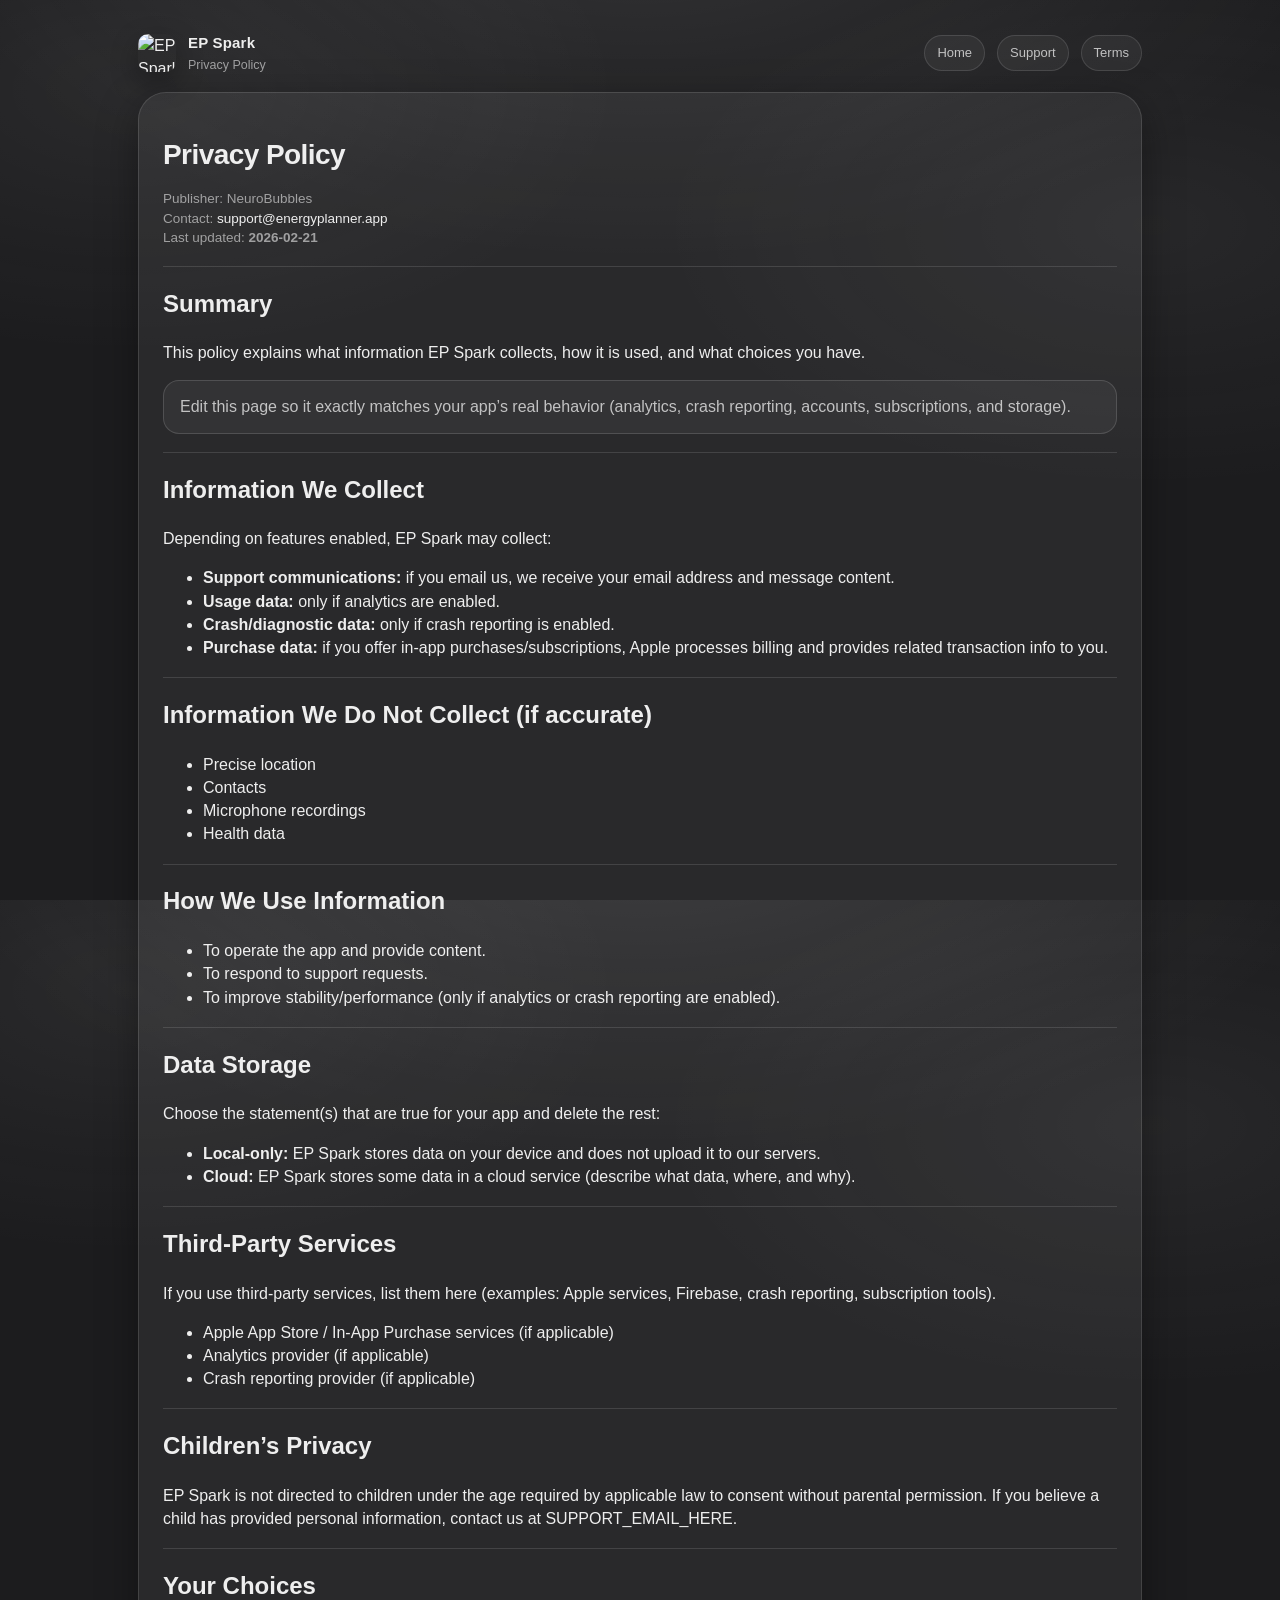
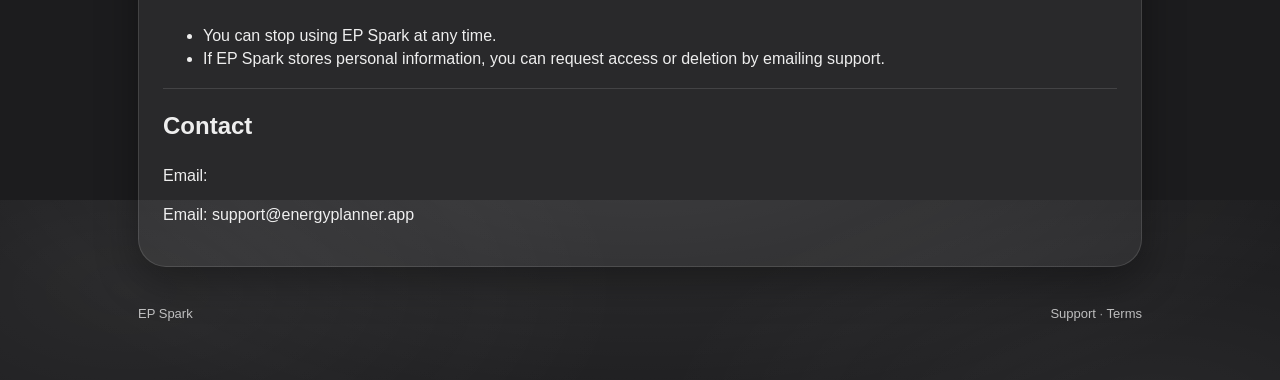
==== epspark-privacy.html @ babfc050 "Rename epspark/epspark-privacy.html to epspark-privacy.html" ====
<!doctype html>
<html lang="en">
<head>
  <meta charset="utf-8" />
  <meta name="viewport" content="width=device-width,initial-scale=1" />
  <title>EP Spark Privacy Policy</title>
  <meta name="description" content="Privacy Policy for EP Spark." />
  <link rel="icon" href="favicon.ico" type="image/x-icon">
  <link rel="stylesheet" href="styles.css" />
</head>

<body>
  <div class="container">

    <header class="nav">
      <div class="brand">
        <img src="assets/epspark-icon.svg" alt="EP Spark icon">
        <div class="brand-title">
          <strong>EP Spark</strong>
          <span>Privacy Policy</span>
        </div>
      </div>

      <nav class="nav-links" aria-label="Primary">
        <a class="chip" href="../">Home</a>
        <a class="chip" href="epspark-support.html">Support</a>
        <a class="chip" href="epspark-terms.html">Terms</a>
      </nav>
    </header>

    <main class="card">
      <div class="card-inner">
        <h1 class="page-title">Privacy Policy</h1>
        <p class="small">
          Publisher: NeuroBubbles<br>
          Contact: <a href="mailto:support@energyplanner.app?subject=%5BEP%20Spark%5D%20Privacy%20Question">support@energyplanner.app</a><br>
          Last updated: <strong>2026-02-21</strong>
        </p>

        <div class="hr"></div>

        <h2>Summary</h2>
        <p>
          This policy explains what information EP Spark collects, how it is used, and what choices you have.
        </p>

        <div class="notice">
          Edit this page so it exactly matches your app’s real behavior (analytics, crash reporting, accounts, subscriptions, and storage).
        </div>

        <div class="hr"></div>

        <h2>Information We Collect</h2>
        <p>Depending on features enabled, EP Spark may collect:</p>
        <ul>
          <li><strong>Support communications:</strong> if you email us, we receive your email address and message content.</li>
          <li><strong>Usage data:</strong> only if analytics are enabled.</li>
          <li><strong>Crash/diagnostic data:</strong> only if crash reporting is enabled.</li>
          <li><strong>Purchase data:</strong> if you offer in-app purchases/subscriptions, Apple processes billing and provides related transaction info to you.</li>
        </ul>

        <div class="hr"></div>

        <h2>Information We Do Not Collect (if accurate)</h2>
        <ul>
          <li>Precise location</li>
          <li>Contacts</li>
          <li>Microphone recordings</li>
          <li>Health data</li>
        </ul>

        <div class="hr"></div>

        <h2>How We Use Information</h2>
        <ul>
          <li>To operate the app and provide content.</li>
          <li>To respond to support requests.</li>
          <li>To improve stability/performance (only if analytics or crash reporting are enabled).</li>
        </ul>

        <div class="hr"></div>

        <h2>Data Storage</h2>
        <p>Choose the statement(s) that are true for your app and delete the rest:</p>
        <ul>
          <li><strong>Local-only:</strong> EP Spark stores data on your device and does not upload it to our servers.</li>
          <li><strong>Cloud:</strong> EP Spark stores some data in a cloud service (describe what data, where, and why).</li>
        </ul>

        <div class="hr"></div>

        <h2>Third-Party Services</h2>
        <p>If you use third-party services, list them here (examples: Apple services, Firebase, crash reporting, subscription tools).</p>
        <ul>
          <li>Apple App Store / In-App Purchase services (if applicable)</li>
          <li>Analytics provider (if applicable)</li>
          <li>Crash reporting provider (if applicable)</li>
        </ul>

        <div class="hr"></div>

        <h2>Children’s Privacy</h2>
        <p>
          EP Spark is not directed to children under the age required by applicable law to consent without parental permission.
          If you believe a child has provided personal information, contact us at
          <a href="mailto:SUPPORT_EMAIL_HERE">SUPPORT_EMAIL_HERE</a>.
        </p>

        <div class="hr"></div>

        <h2>Your Choices</h2>
        <ul>
          <li>You can stop using EP Spark at any time.</li>
          <li>If EP Spark stores personal information, you can request access or deletion by emailing support.</li>
        </ul>

        <div class="hr"></div>

        <h2>Contact</h2>
        <p>Email: <p>Email: <a href="mailto:support@energyplanner.app?subject=%5BEP%20Spark%5D%20Privacy%20Question">support@energyplanner.app</a></p>
      </div>
    </main>

    <footer class="footer">
      <div><a href="../">EP Spark</a></div>
      <div>
        <a href="epspark-support.html">Support</a> ·
        <a href="epspark-terms.html">Terms</a>
      </div>
    </footer>

  </div>
</body>
</html>
---- styles.css ----
:root{
  --bg: #1C1C1E;
  --panel: rgba(255,255,255,0.06);
  --panel2: rgba(255,255,255,0.10);
  --stroke: rgba(255,255,255,0.12);
  --text: rgba(255,255,255,0.92);
  --muted: rgba(255,255,255,0.70);
  --faint: rgba(255,255,255,0.55);
  --link: rgba(255,255,255,0.92);
  --shadow: 0 12px 40px rgba(0,0,0,0.35);
  --radius: 18px;
  --radius2: 28px;
  --maxw: 1040px;
  --focus: rgba(142, 190, 255, 0.7);
}

*{ box-sizing: border-box; }
html, body{ height: 100%; }

body{
  margin: 0;
  background:
    radial-gradient(1200px 600px at 50% -100px, rgba(255,255,255,0.10), rgba(255,255,255,0) 60%),
    radial-gradient(900px 480px at 10% 10%, rgba(255,255,255,0.06), rgba(255,255,255,0) 55%),
    radial-gradient(900px 480px at 90% 25%, rgba(255,255,255,0.05), rgba(255,255,255,0) 55%),
    var(--bg);
  color: var(--text);
  font-family: ui-sans-serif, -apple-system, BlinkMacSystemFont, "Segoe UI", Roboto, Helvetica, Arial, "Apple Color Emoji","Segoe UI Emoji";
  line-height: 1.45;
}

a{ color: var(--link); text-decoration: none; }
a:hover{ text-decoration: underline; }
a:focus-visible, button:focus-visible{
  outline: 3px solid var(--focus);
  outline-offset: 2px;
  border-radius: 10px;
}

.container{
  max-width: var(--maxw);
  margin: 0 auto;
  padding: 22px 18px 56px;
}

.nav{
  display: flex;
  gap: 14px;
  justify-content: space-between;
  align-items: center;
  padding: 10px 0 18px;
}

.brand{
  display: flex;
  gap: 12px;
  align-items: center;
  min-width: 220px;
}

.brand img{
  width: 38px;
  height: 38px;
  border-radius: 10px;
  box-shadow: 0 10px 28px rgba(0,0,0,0.30);
}

.brand-title{
  display: flex;
  flex-direction: column;
  gap: 2px;
}

.brand-title strong{
  font-size: 15px;
  letter-spacing: 0.2px;
}
.brand-title span{
  font-size: 12.5px;
  color: var(--faint);
}

.nav-links{
  display: flex;
  gap: 12px;
  flex-wrap: wrap;
  justify-content: flex-end;
}

.chip{
  display: inline-flex;
  align-items: center;
  justify-content: center;
  padding: 8px 12px;
  background: rgba(255,255,255,0.05);
  border: 1px solid var(--stroke);
  border-radius: 999px;
  color: var(--muted);
  text-decoration: none;
  font-size: 13px;
}
.chip:hover{
  background: rgba(255,255,255,0.08);
  text-decoration: none;
  color: var(--text);
}

.hero{
  display: grid;
  grid-template-columns: 1.2fr 0.8fr;
  gap: 18px;
  align-items: stretch;
  margin-top: 6px;
}

.card{
  background: var(--panel);
  border: 1px solid var(--stroke);
  border-radius: var(--radius2);
  box-shadow: var(--shadow);
  overflow: hidden;
}

.card-inner{
  padding: 24px;
}

.h-eyebrow{
  font-size: 12px;
  letter-spacing: 0.14em;
  text-transform: uppercase;
  color: var(--faint);
}

.h-title{
  margin: 10px 0 10px;
  font-size: 44px;
  line-height: 1.06;
  letter-spacing: -0.02em;
}

.h-subtitle{
  margin: 0 0 18px;
  color: var(--muted);
  font-size: 16.5px;
  max-width: 64ch;
}

.actions{
  display: flex;
  gap: 12px;
  flex-wrap: wrap;
  margin-top: 18px;
}

.btn{
  display: inline-flex;
  align-items: center;
  gap: 10px;
  padding: 12px 16px;
  border-radius: 14px;
  border: 1px solid var(--stroke);
  background: rgba(255,255,255,0.07);
  color: var(--text);
  text-decoration: none;
  font-weight: 600;
  font-size: 14px;
}
.btn:hover{
  background: rgba(255,255,255,0.10);
  text-decoration: none;
}
.btn.primary{
  background: rgba(255,255,255,0.92);
  color: #141414;
  border-color: rgba(255,255,255,0.6);
}
.btn.primary:hover{
  background: rgba(255,255,255,0.98);
}

.kicker{
  margin-top: 12px;
  font-size: 13px;
  color: var(--faint);
}

.side{
  display: grid;
  gap: 14px;
}

.stat{
  display: grid;
  gap: 10px;
}

.pill{
  display: inline-flex;
  align-items: center;
  gap: 8px;
  font-size: 13px;
  padding: 10px 12px;
  border-radius: 999px;
  border: 1px solid var(--stroke);
  background: rgba(255,255,255,0.05);
  color: var(--muted);
  width: fit-content;
}

.grid{
  display: grid;
  grid-template-columns: repeat(3, 1fr);
  gap: 14px;
  margin-top: 16px;
}

.feature h3{
  margin: 0 0 8px;
  font-size: 15px;
  letter-spacing: -0.01em;
}
.feature p{
  margin: 0;
  color: var(--muted);
  font-size: 14px;
}

.section{
  margin-top: 18px;
}

.section h2{
  margin: 0 0 8px;
  font-size: 20px;
  letter-spacing: -0.01em;
}

.section p, .section li{
  color: var(--muted);
  font-size: 14.5px;
}

.hr{
  height: 1px;
  background: rgba(255,255,255,0.12);
  margin: 18px 0;
}

.footer{
  margin-top: 22px;
  padding-top: 16px;
  color: var(--faint);
  font-size: 13px;
  display: flex;
  flex-wrap: wrap;
  gap: 10px;
  justify-content: space-between;
  align-items: center;
}

.footer a{ color: var(--muted); }
.footer a:hover{ color: var(--text); }

.page-title{
  margin: 18px 0 8px;
  font-size: 28px;
  letter-spacing: -0.02em;
}

.small{
  font-size: 13.5px;
  color: var(--faint);
}

.notice{
  padding: 14px 16px;
  border-radius: 16px;
  border: 1px solid rgba(255,255,255,0.14);
  background: rgba(255,255,255,0.05);
  color: var(--muted);
}

@media (max-width: 900px){
  .hero{ grid-template-columns: 1fr; }
  .grid{ grid-template-columns: 1fr; }
  .h-title{ font-size: 38px; }
}
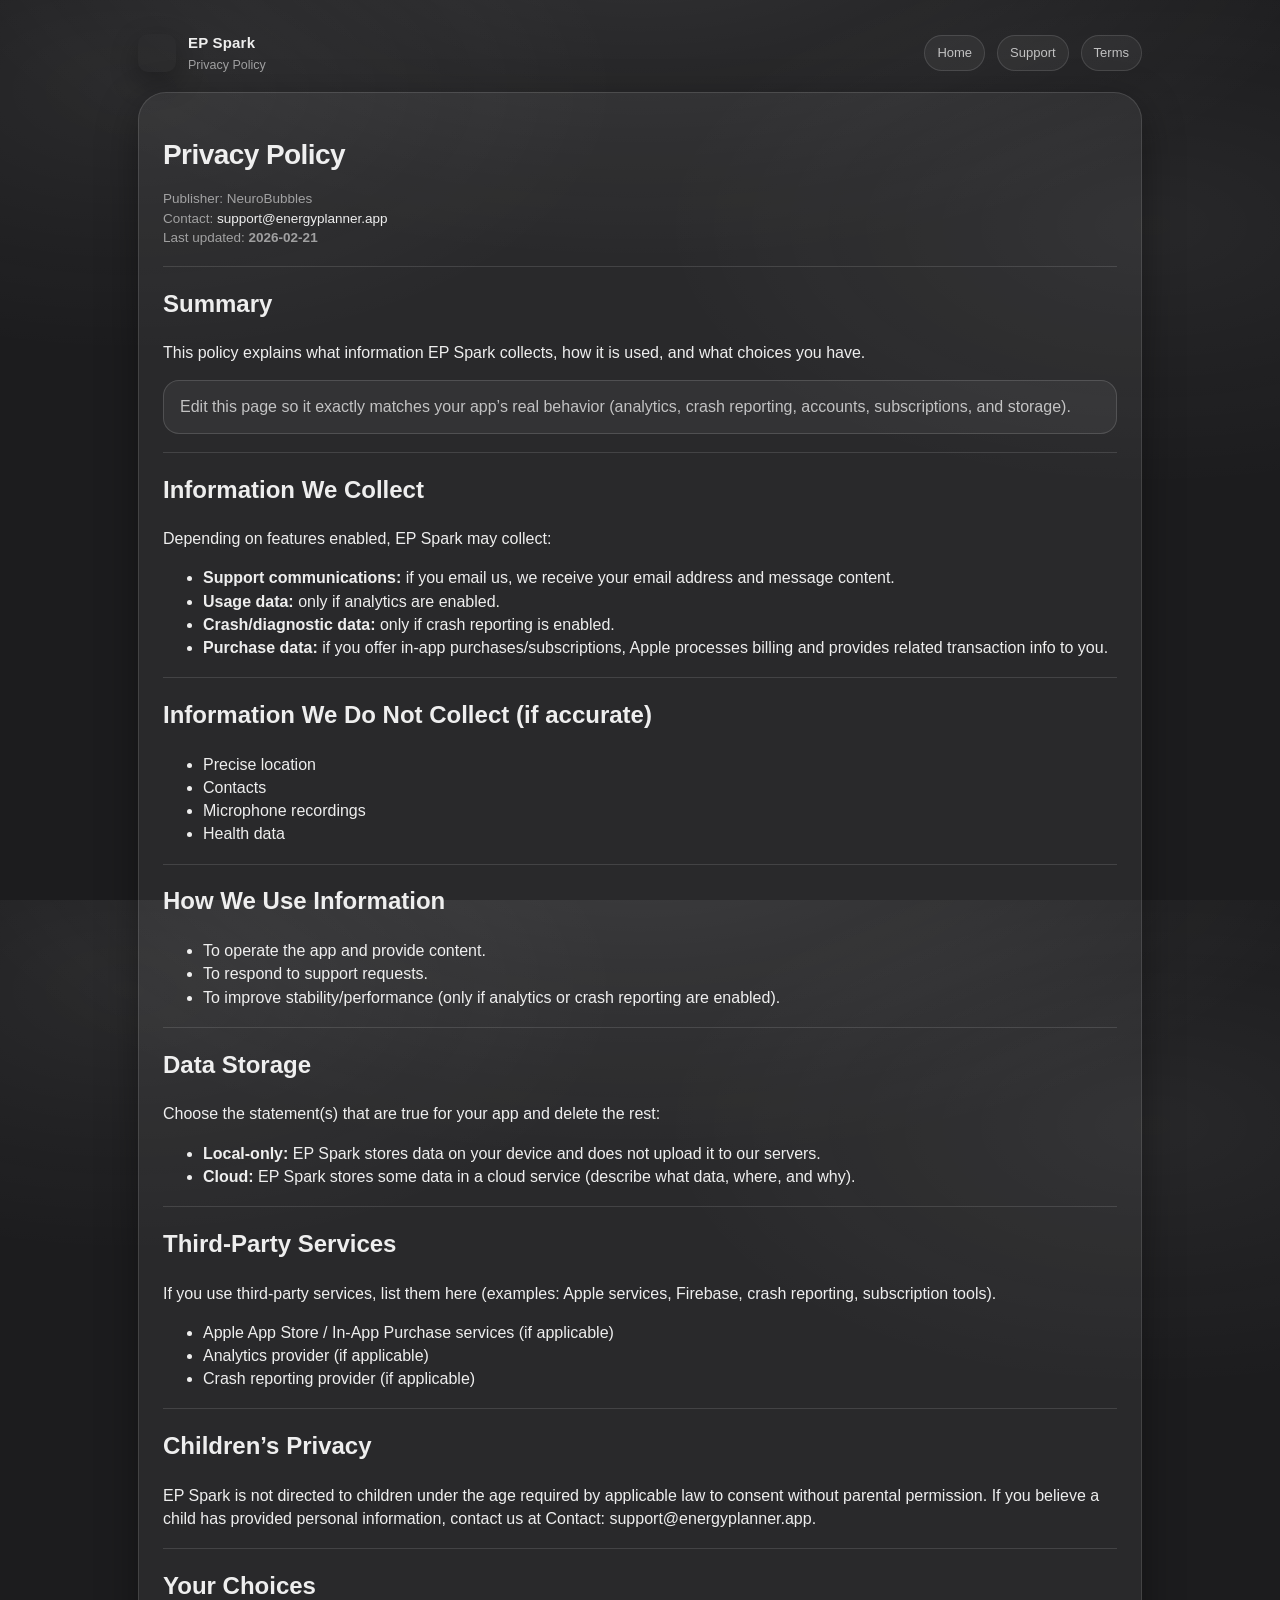
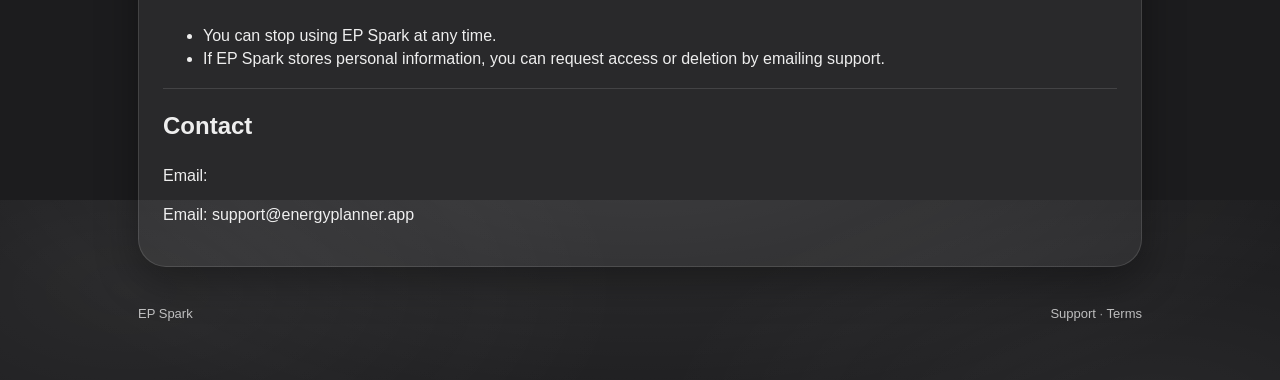
==== commit 8a6301e9: "Update epspark-privacy.html" ====
--- a/epspark-privacy.html
+++ b/epspark-privacy.html
@@ -103,7 +103,7 @@
         <p>
           EP Spark is not directed to children under the age required by applicable law to consent without parental permission.
           If you believe a child has provided personal information, contact us at
-          <a href="mailto:SUPPORT_EMAIL_HERE">SUPPORT_EMAIL_HERE</a>.
+          Contact: <a href="mailto:support@energyplanner.app?subject=%5BEP%20Spark%5D%20Contact">support@energyplanner.app</a>.
         </p>
 
         <div class="hr"></div>
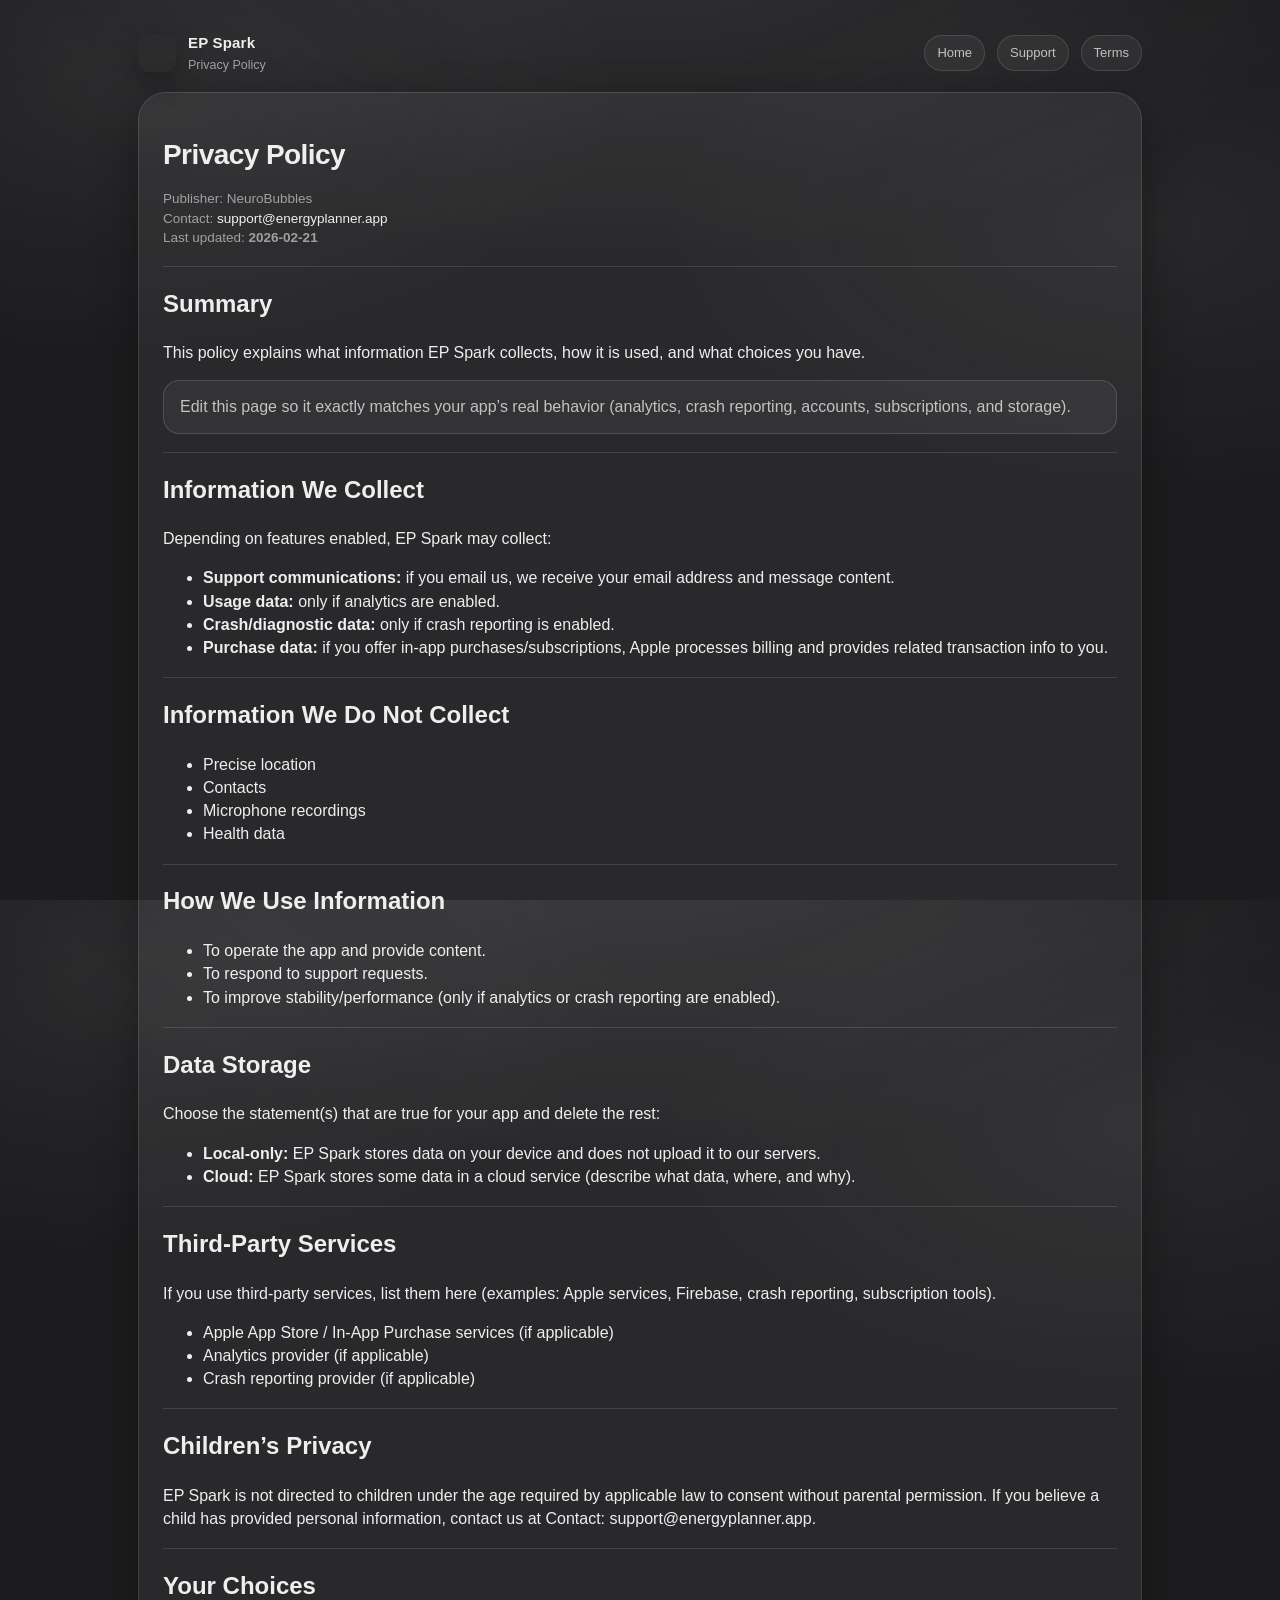
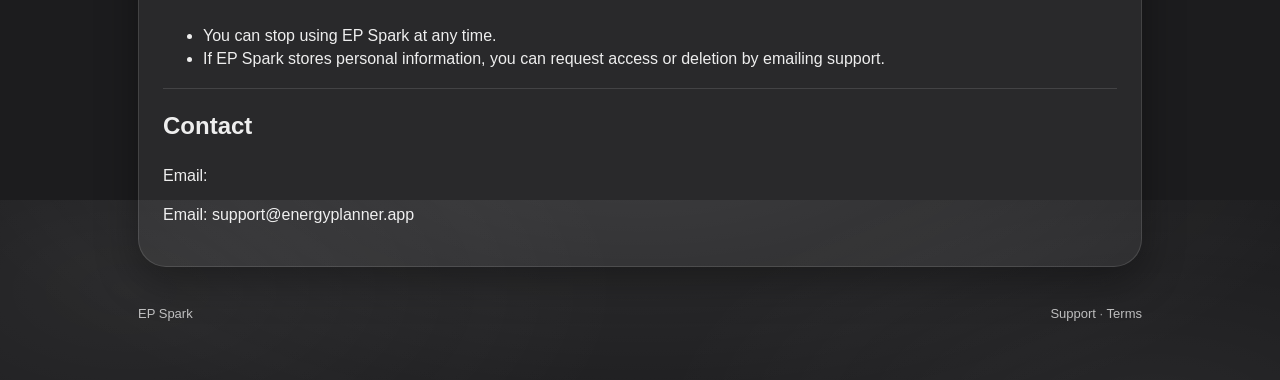
==== commit e374429c: "Update epspark-privacy.html" ====
--- a/epspark-privacy.html
+++ b/epspark-privacy.html
@@ -22,7 +22,7 @@
       </div>
 
       <nav class="nav-links" aria-label="Primary">
-        <a class="chip" href="../">Home</a>
+        <a class="chip" href="index.html">Home</a>
         <a class="chip" href="epspark-support.html">Support</a>
         <a class="chip" href="epspark-terms.html">Terms</a>
       </nav>
@@ -61,7 +61,7 @@
 
         <div class="hr"></div>
 
-        <h2>Information We Do Not Collect (if accurate)</h2>
+        <h2>Information We Do Not Collect</h2>
         <ul>
           <li>Precise location</li>
           <li>Contacts</li>
